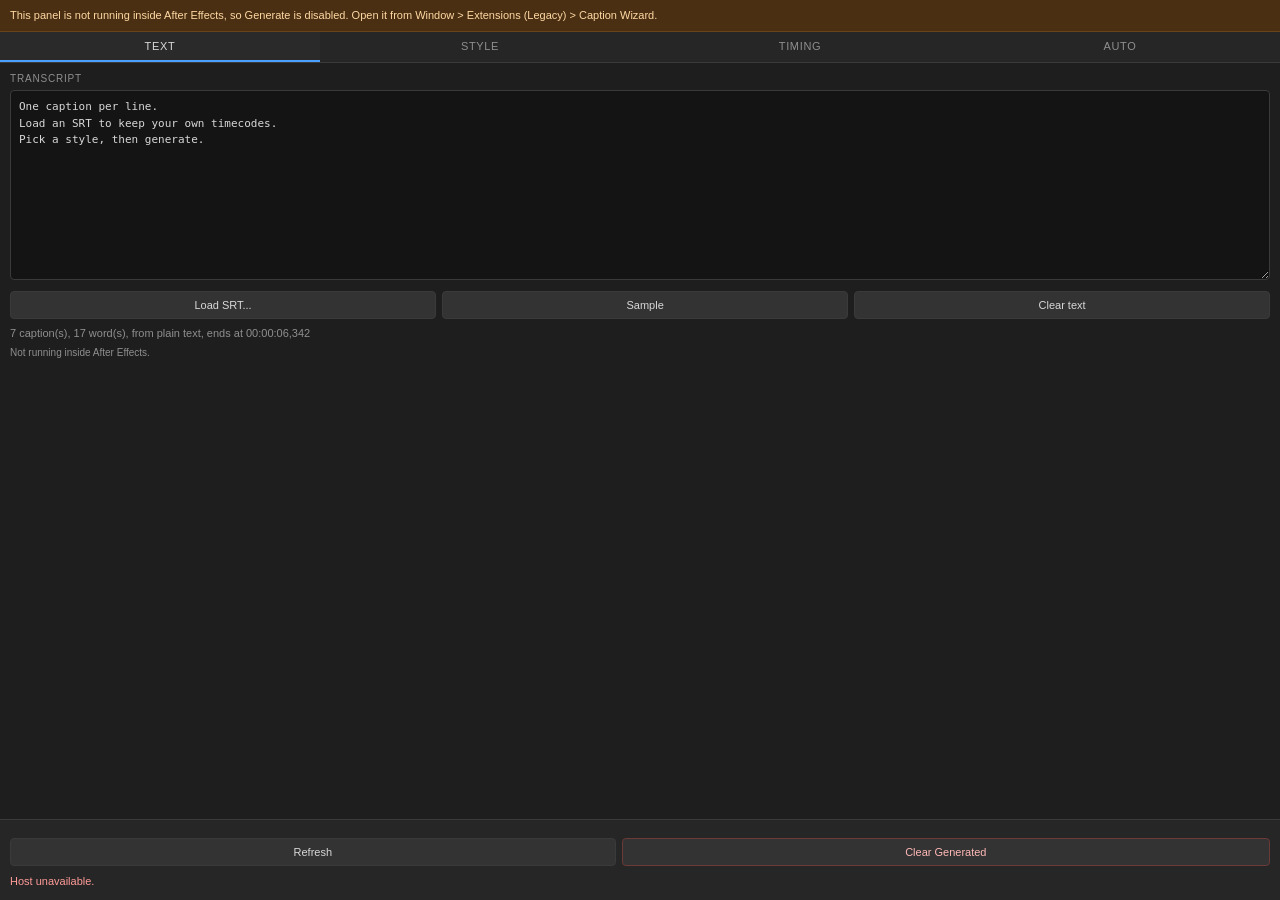
==== client/index.html @ 2f03f440 "Remember your settings, and save a style by name - The panel kept its edits in memory only, so every" ====
<!DOCTYPE html>
<html lang="en">
<head>
  <meta charset="utf-8" />
  <title>Caption Wizard</title>
  <link rel="stylesheet" href="style.css" />
</head>
<body>
  <div id="app">

    <div id="cepBanner" class="banner" style="display:none">
      This panel is not running inside After Effects, so Generate is disabled.
      Open it from Window &gt; Extensions (Legacy) &gt; Caption Wizard.
    </div>

    <div class="tabs" id="tabBar">
      <button class="tab active" data-tab="text" type="button">Text</button>
      <button class="tab" data-tab="style" type="button">Style</button>
      <button class="tab" data-tab="timing" type="button">Timing</button>
      <button class="tab" data-tab="auto" type="button">Auto</button>
    </div>

    <section class="view" id="view-text">
      <label class="field-label" for="transcriptInput">Transcript</label>
      <textarea id="transcriptInput" spellcheck="false"
        placeholder="One caption per line, or paste SRT with timecodes."></textarea>
      <div class="row">
        <button id="loadSrtBtn" class="btn" type="button">Load SRT...</button>
        <button id="sampleBtn" class="btn" type="button">Sample</button>
        <button id="clearTextBtn" class="btn" type="button">Clear text</button>
      </div>
      <input type="file" id="srtFile" accept=".srt,.vtt,.txt" style="display:none" />
      <div class="stats" id="transcriptStats">No captions yet.</div>
      <div class="hint" id="compInfo">Checking host...</div>
    </section>

    <section class="view" id="view-style" style="display:none">
      <div class="two-col" id="styleLayout">
        <div class="col-main">
          <div class="grid-label">Preview</div>
          <div id="stageContainer"></div>
          <div class="stage-note" id="stageNote"></div>
          <div class="grid-label">Style preset</div>
          <div class="style-grid" id="styleGrid"></div>
        </div>
        <div class="col-side">
          <div class="settings-head">
            <span class="grid-label">Settings</span>
            <button id="resetStyleBtn" class="btn" type="button"
                    title="Restore this style's settings to their defaults">Reset</button>
          </div>
          <div class="row save-row">
            <input type="text" id="customStyleName" placeholder="name this style" />
            <button id="saveStyleBtn" class="btn" type="button"
                    title="Keep these settings as a style of its own, added to the grid">Save as style</button>
          </div>
          <div id="settingsContainer"></div>
        </div>
      </div>
    </section>

    <section class="view" id="view-timing" style="display:none">
      <div class="two-col">
        <div class="col-main">
          <div class="grid-label">Timing</div>
          <div id="timingContainer"></div>
          <div class="hint">
            Cues that already carry timecodes (SRT, or a local transcription) keep
            them; only the offset is applied. Plain lines are laid out using the
            reading speed, gap, and maximum words per caption.
          </div>
        </div>
        <div class="col-side">
          <div class="grid-label">How it resolves</div>
          <div class="stats" id="timingSummary"></div>
        </div>
      </div>
    </section>

    <section class="view" id="view-auto" style="display:none">
      <div class="grid-label">Auto caption (offline)</div>
      <div class="hint">
        Runs on this machine only: ffmpeg extracts the audio, faster-whisper
        transcribes it. No account, no upload, no API key.
      </div>

      <div class="control">
        <div class="control-head">
          <span class="control-label">Python</span>
          <span class="control-value" id="pythonState">checking...</span>
        </div>
        <input type="text" id="pythonPath" placeholder="auto-detected" />
        <div class="row">
          <button id="recheckPythonBtn" class="btn" type="button">Re-check</button>
        </div>
      </div>

      <div class="control">
        <div class="control-head">
          <span class="control-label">Model</span>
        </div>
        <select id="modelSelect"></select>
      </div>

      <div class="control">
        <div class="control-head">
          <span class="control-label">Language</span>
        </div>
        <select id="languageSelect"></select>
      </div>

      <div class="control control-toggle">
        <span class="control-label">Allow a one-time model download</span>
        <input type="checkbox" id="allowDownload" />
      </div>

      <div class="control">
        <div class="control-head">
          <span class="control-label">Audio or video file</span>
          <span class="control-value" id="mediaState"></span>
        </div>
        <input type="text" id="audioPath" placeholder="the active comp's video is used automatically" />
        <div class="row">
          <button id="useCompMediaBtn" class="btn primary" type="button">Use active comp video</button>
        </div>
        <div class="row">
          <button id="chooseAudioBtn" class="btn" type="button">Choose a different file...</button>
        </div>
        <div class="control-hint" id="mediaHint"></div>
      </div>

      <div class="row">
        <button id="transcribeBtn" class="btn primary" type="button">Transcribe</button>
        <button id="cancelTranscribeBtn" class="btn danger" type="button" disabled>Cancel</button>
      </div>

      <div class="progress-outer">
        <div class="progress-inner" id="autoProgressBar"></div>
      </div>
      <div class="status" id="autoStatus"></div>
    </section>

    <footer class="footer">
      <!-- Shown only while the Style tab is open: generating is the last step of
           choosing a style. Refresh, Clear Generated and the status line stay
           visible on every tab, because transcribing reports through the same line. -->
      <div id="generateArea" style="display:none">
        <div class="control control-toggle" title="Removes the layers this panel made in the active comp before creating new ones, so generating twice replaces instead of stacking. One Ctrl+Z undoes the whole thing.">
          <span class="control-label">Replace previous captions</span>
          <input type="checkbox" id="replacePrevious" checked />
        </div>
        <div class="row">
          <button id="generateBtn" class="btn primary" type="button">Generate Captions</button>
        </div>
      </div>
      <div class="row">
        <button id="refreshBtn" class="btn" type="button">Refresh</button>
        <button id="clearGeneratedBtn" class="btn danger" type="button">Clear Generated</button>
      </div>
      <div class="status" id="status"></div>
    </footer>

  </div>

  <script src="csinterface-lite.js"></script>
  <script src="transcript.js"></script>
  <script src="fonts.js"></script>
  <script src="controls.js"></script>
  <script src="presets.js"></script>
  <script src="previews.js"></script>
  <script src="transcribe-local.js"></script>
  <script src="main.js"></script>
</body>
</html>
---- client/style.css ----
/* Caption Wizard - panel styling. Dark, compact, After Effects friendly. */

:root {
  --bg: #1e1e1e;
  --bg-soft: #262626;
  --bg-card: #2d2d2d;
  --line: #3a3a3a;
  --text: #d8d8d8;
  --text-dim: #8f8f8f;
  --accent: #4b9fff;
  --accent-soft: #2b5f9e;
  --danger: #d9534f;
}

* { box-sizing: border-box; }

html, body {
  margin: 0;
  padding: 0;
  height: 100%;
  background: var(--bg);
  color: var(--text);
  font-family: "Segoe UI", Arial, sans-serif;
  font-size: 12px;
}

#app {
  display: flex;
  flex-direction: column;
  height: 100vh;
}

/* ---------- banner ---------- */

.banner {
  padding: 8px 10px;
  background: #4a2f13;
  color: #ffd9a3;
  border-bottom: 1px solid #6b4318;
  font-size: 11px;
  line-height: 1.4;
}

/* ---------- layout ---------- */

/* One column by default, so the panel stays readable when docked narrow. With
   room, the editor moves to a right-hand column - the same arrangement the
   browser preview uses. Body gets .wide from main.js on resize; the media query
   repeats it in case the panel resize event is ever missed. */
.two-col {
  display: block;
}

.col-side {
  margin-top: 14px;
}

/* Settings header: label on the left, reset on the right. */
.settings-head {
  display: flex;
  align-items: baseline;
  justify-content: space-between;
  gap: 8px;
}

.settings-head .grid-label { margin-bottom: 6px; }

.settings-head .btn {
  flex: 0 0 auto;
  padding: 3px 9px;
  font-size: 10px;
}

@media (min-width: 620px) {
  .two-col {
    display: grid;
    grid-template-columns: minmax(0, 1.15fr) minmax(0, 1fr);
    gap: 16px;
    align-items: stretch;
    height: 100%;
    min-height: 0;
  }

  /* Each column scrolls on its own, so the preview stays put while you work
     through a long settings list. */
  .col-main,
  .col-side {
    overflow-y: auto;
    min-height: 0;
    padding-right: 4px;
  }

  .col-side {
    margin-top: 0;
    border-left: 1px solid var(--line);
    padding-left: 16px;
  }

  .style-grid { grid-template-columns: repeat(3, minmax(0, 1fr)); }

  /* The columns own the scrolling, so the tab itself must not scroll. */
  #view-style,
  #view-timing { overflow: hidden; }
}

body.wide .two-col {
  display: grid;
  grid-template-columns: minmax(0, 1.15fr) minmax(0, 1fr);
  gap: 16px;
  align-items: stretch;
  height: 100%;
  min-height: 0;
}

body.wide .col-main,
body.wide .col-side {
  overflow-y: auto;
  min-height: 0;
  padding-right: 4px;
}

body.wide .col-side {
  margin-top: 0;
  border-left: 1px solid var(--line);
  padding-left: 16px;
}

body.wide .style-grid { grid-template-columns: repeat(3, minmax(0, 1fr)); }

body.wide #view-style,
body.wide #view-timing { overflow: hidden; }

/* ---------- tabs ---------- */

.tabs {
  display: flex;
  border-bottom: 1px solid var(--line);
  background: var(--bg-soft);
  flex: 0 0 auto;
}

.tab {
  flex: 1 1 0;
  padding: 8px 4px;
  background: transparent;
  border: none;
  border-bottom: 2px solid transparent;
  color: var(--text-dim);
  font-size: 11px;
  text-transform: uppercase;
  letter-spacing: 0.06em;
  cursor: pointer;
}

.tab.active {
  color: var(--text);
  border-bottom-color: var(--accent);
  background: #2a2a2a;
}

/* ---------- views ---------- */

.view {
  flex: 1 1 auto;
  overflow-y: auto;
  padding: 10px;
}

.field-label,
.grid-label {
  display: block;
  margin: 0 0 6px;
  font-size: 10px;
  text-transform: uppercase;
  letter-spacing: 0.08em;
  color: var(--text-dim);
}

.grid-label { margin-top: 12px; }

textarea {
  width: 100%;
  min-height: 190px;
  resize: vertical;
  background: #141414;
  border: 1px solid var(--line);
  border-radius: 4px;
  color: var(--text);
  padding: 8px;
  font-family: Consolas, Menlo, monospace;
  font-size: 11px;
  line-height: 1.5;
}

textarea:focus { outline: 1px solid var(--accent-soft); }

.stats {
  margin-top: 8px;
  font-size: 11px;
  color: var(--text-dim);
}

/* ---------- buttons ---------- */

.row {
  display: flex;
  gap: 6px;
  margin-top: 8px;
}

.btn {
  flex: 1 1 auto;
  padding: 7px 10px;
  border-radius: 4px;
  border: 1px solid var(--line);
  background: #333;
  color: var(--text);
  font-size: 11px;
  cursor: pointer;
}

.btn:hover { background: #3d3d3d; }
.btn:disabled { opacity: 0.5; cursor: default; }

.btn.primary {
  background: var(--accent-soft);
  border-color: var(--accent);
  color: #fff;
  font-weight: 600;
}

.btn.primary:hover { background: var(--accent); }
.btn.danger { color: #ffb9b7; border-color: #6b3a38; }
.btn.danger:hover { background: #4a2523; }

/* ---------- style grid ---------- */

.style-grid {
  display: grid;
  grid-template-columns: repeat(2, minmax(0, 1fr));
  gap: 8px;
}

.style-card {
  position: relative;
  border: 1px solid var(--line);
  border-radius: 5px;
  overflow: hidden;
  background: var(--bg-card);
  cursor: pointer;
}

.style-card:hover { border-color: #555; }
.style-card.selected { border-color: var(--accent); box-shadow: 0 0 0 1px var(--accent-soft); }

.style-card-name {
  padding: 5px 6px;
  font-size: 10px;
  color: var(--text-dim);
  white-space: nowrap;
  overflow: hidden;
  text-overflow: ellipsis;
}

.style-card.selected .style-card-name { color: var(--text); }

/* ---------- previews ---------- */

.pv {
  position: relative;
  height: 62px;
  display: flex;
  align-items: center;
  justify-content: center;
  overflow: hidden;
  /* Neutral mid grey on every preview surface, cards included: a near-black
     stage swallows a drop shadow, and a bright one washes out a glow. */
  background: linear-gradient(160deg, #8e8e8e, #5e5e5e);
}

.pv-text {
  display: inline-block;
  /* Cards centre their caption, so the old lift off the bottom is gone. */
  padding-bottom: 0;
  font-size: 13px;
  font-weight: 700;
  color: #fff;
  text-shadow: 0 1px 2px rgba(0, 0, 0, 0.7);
  white-space: nowrap;
}

.pv-media {
  width: 100%;
  height: 100%;
  object-fit: cover;
  display: block;
}

.pv-none .pv-text { animation: lcpHold 2.6s ease-in-out infinite; }

.pv-slide-up .pv-text { animation: lcpSlideUp 2.2s ease-out infinite; }
.pv-slide-down .pv-text { animation: lcpSlideDown 2.2s ease-out infinite; }
.pv-slide-left .pv-text { animation: lcpSlideLeft 2.2s ease-out infinite; }
.pv-slide-right .pv-text { animation: lcpSlideRight 2.2s ease-out infinite; }
.pv-pop-in .pv-text { animation: lcpPopIn 2.0s cubic-bezier(0.22, 1.4, 0.4, 1) infinite; }
.pv-zoom-punch .pv-text { animation: lcpZoomPunch 2.0s cubic-bezier(0.2, 0.9, 0.2, 1) infinite; }
.pv-blur-fade .pv-text { animation: lcpBlurFade 2.4s ease-in-out infinite; }
.pv-cinematic .pv-text { animation: lcpCinematic 3.4s ease-in-out infinite; }
.pv-flicker-out .pv-text { animation: lcpFlickerOut 2.6s steps(1, end) infinite; }
.pv-pulse .pv-text { animation: lcpPulse 1.6s ease-in-out infinite; }
.pv-word-punch .pv-text { animation: lcpWordPunch 1.2s steps(1, end) infinite; }
.pv-neon .pv-text { animation: lcpNeon 2.2s ease-out infinite; }

/* Karaoke animates each word separately; the delays are set per word in JS.
   The marker class means a karaoke style highlights words whatever motion it
   borrows - the comp does the same, since its karaoke path is independent of
   the motion profile. */
.pv-karaoke .pv-text { animation: lcpHold 2.6s ease-in-out infinite; }
.pv-karaoke .pv-word,
.pv-karaoke-words .pv-word {
  display: inline-block;
  animation-name: lcpKaraoke;
  animation-iteration-count: infinite;
  animation-timing-function: steps(1, end);
}

@keyframes lcpKaraoke {
  0% { color: var(--lcp-karaoke-dim, #9a9a9a); transform: scale(1); }
  8% { color: var(--lcp-karaoke-hi, #ffd400); transform: scale(1.12); }
  26% { color: var(--lcp-karaoke-hi, #ffd400); transform: scale(1); }
  34% { color: var(--lcp-karaoke-dim, #9a9a9a); transform: scale(1); }
  100% { color: var(--lcp-karaoke-dim, #9a9a9a); transform: scale(1); }
}

@keyframes lcpSlideRight {
  0% { opacity: 0; transform: translateX(-26px); }
  18% { opacity: 1; transform: translateX(0); }
  80% { opacity: 1; transform: translateX(0); }
  100% { opacity: 0; transform: translateX(10px); }
}

@keyframes lcpZoomPunch {
  0% { opacity: 0; transform: scale(1.55); }
  20% { opacity: 1; transform: scale(1); }
  80% { opacity: 1; transform: scale(1); }
  100% { opacity: 0; transform: scale(1.06); }
}

@keyframes lcpCinematic {
  0% { opacity: 0; transform: scale(1) translateY(4px); letter-spacing: 0.2em; }
  25% { opacity: 1; transform: scale(1.02) translateY(0); letter-spacing: 0.2em; }
  75% { opacity: 1; transform: scale(1.03) translateY(0); letter-spacing: 0.2em; }
  100% { opacity: 0; transform: scale(1.05) translateY(-3px); letter-spacing: 0.2em; }
}

@keyframes lcpFlickerOut {
  0% { opacity: 0; }
  12% { opacity: 1; }
  70% { opacity: 1; }
  74% { opacity: 0.15; }
  78% { opacity: 1; }
  82% { opacity: 0.1; }
  86% { opacity: 1; }
  90% { opacity: 0; }
  100% { opacity: 0; }
}

@keyframes lcpPulse {
  0% { opacity: 0; transform: scale(1); }
  15% { opacity: 1; transform: scale(1); }
  32% { transform: scale(1.08); }
  49% { transform: scale(1); }
  66% { transform: scale(1.08); }
  83% { transform: scale(1); }
  100% { opacity: 0; transform: scale(1); }
}

@keyframes lcpHold {
  0%, 100% { opacity: 1; }
}

@keyframes lcpSlideUp {
  0% { opacity: 0; transform: translateY(18px); }
  18% { opacity: 1; transform: translateY(0); }
  80% { opacity: 1; transform: translateY(0); }
  100% { opacity: 0; transform: translateY(-6px); }
}

@keyframes lcpSlideDown {
  0% { opacity: 0; transform: translateY(-18px); }
  18% { opacity: 1; transform: translateY(0); }
  80% { opacity: 1; transform: translateY(0); }
  100% { opacity: 0; transform: translateY(6px); }
}

@keyframes lcpSlideLeft {
  0% { opacity: 0; transform: translateX(26px); }
  18% { opacity: 1; transform: translateX(0); }
  80% { opacity: 1; transform: translateX(0); }
  100% { opacity: 0; transform: translateX(-10px); }
}

@keyframes lcpPopIn {
  0% { opacity: 0; transform: scale(0.6); }
  16% { opacity: 1; transform: scale(1.12); }
  26% { transform: scale(1); }
  78% { opacity: 1; transform: scale(1); }
  100% { opacity: 0; transform: scale(0.96); }
}

@keyframes lcpBlurFade {
  0% { opacity: 0; filter: blur(6px); transform: scale(1.06); }
  22% { opacity: 1; filter: blur(0); transform: scale(1); }
  78% { opacity: 1; filter: blur(0); transform: scale(1); }
  100% { opacity: 0; filter: blur(5px); transform: scale(0.98); }
}

@keyframes lcpWordPunch {
  0% { opacity: 0; transform: scale(0.92); }
  6% { opacity: 1; transform: scale(1); }
  92% { opacity: 1; transform: scale(1); }
  100% { opacity: 0; }
}

@keyframes lcpNeon {
  0% { opacity: 0; transform: scale(0.9); filter: brightness(2.2); }
  20% { opacity: 1; transform: scale(1); filter: brightness(1); }
  80% { opacity: 1; transform: scale(1); filter: brightness(1); }
  100% { opacity: 0; transform: scale(1.02); filter: brightness(1.6); }
}

/* ---------- controls ---------- */

.control {
  margin-bottom: 9px;
}

.control-head {
  display: flex;
  justify-content: space-between;
  align-items: baseline;
  margin-bottom: 4px;
}

.control-label {
  font-size: 11px;
  color: var(--text);
}

.control-value {
  font-size: 10px;
  color: var(--text-dim);
  font-variant-numeric: tabular-nums;
}

.control input[type="range"] {
  width: 100%;
  margin: 0;
  accent-color: var(--accent);
}

.control select,
.control input[type="number"] {
  width: 100%;
  padding: 5px;
  background: #141414;
  border: 1px solid var(--line);
  border-radius: 4px;
  color: var(--text);
  font-size: 11px;
}

.control input[type="color"] {
  width: 100%;
  height: 26px;
  padding: 0;
  background: #141414;
  border: 1px solid var(--line);
  border-radius: 4px;
}

.control-toggle {
  display: flex;
  align-items: center;
  justify-content: space-between;
  gap: 8px;
}

.control-toggle input { accent-color: var(--accent); }

/* ---------- footer ---------- */

.footer {
  flex: 0 0 auto;
  padding: 10px;
  border-top: 1px solid var(--line);
  background: var(--bg-soft);
}

.status {
  margin-top: 8px;
  min-height: 15px;
  font-size: 11px;
  line-height: 1.45;
  color: var(--text-dim);
  white-space: pre-wrap;
}

.status.error { color: #ff9b98; }
.status.ok { color: #9ede9b; }
.status.busy { color: #ffd9a3; }

.hint {
  margin-top: 6px;
  font-size: 10px;
  color: var(--text-dim);
  line-height: 1.5;
}

/* ---------- live preview stage ---------- */

/* Width and height are set in JS from the composition's own aspect ratio, so a
   1080x1920 vertical comp previews as a vertical frame instead of 16:9. */
.stage {
  position: relative;
  border: 1px solid var(--line);
  border-radius: 6px;
  overflow: hidden;
  background: #4a4a4a;
}

.stage .pv {
  position: absolute;
  top: 0;
  left: 0;
  right: 0;
  bottom: 0;
  display: block;
  height: auto;
}

.stage .stage-anchor {
  position: absolute;
  transform: translate(-50%, -50%);
  max-width: 94%;
  white-space: nowrap;
}

.stage .pv-text {
  padding-bottom: 0;
}

/* One block per line when Lines per caption is 2 or 3. */
.pv-line {
  display: block;
}

.stage-note {
  margin: 6px 0 2px;
  font-size: 10px;
  color: var(--text-dim);
  line-height: 1.4;
}

/* ---------- font picker ---------- */

.font-filter {
  width: 100%;
  padding: 5px;
  margin-bottom: 4px;
  background: #141414;
  border: 1px solid var(--line);
  border-radius: 4px;
  color: var(--text);
  font-size: 11px;
}

/* Closed picker: the current family drawn in its own typeface. */
.font-current {
  width: 100%;
  text-align: left;
  padding: 7px 9px;
  background: #141414;
  border: 1px solid var(--line);
  border-radius: 4px;
  color: var(--text);
  font-size: 15px;
  line-height: 1.3;
  cursor: pointer;
  white-space: nowrap;
  overflow: hidden;
  text-overflow: ellipsis;
}

.font-current:hover { border-color: #555; }

/* Open list: one row per family, each in its own face. */
.font-list {
  display: none;
  max-height: 190px;
  overflow-y: auto;
  margin-top: 4px;
  border: 1px solid var(--line);
  border-radius: 4px;
  background: #101010;
}

.font-list.open { display: block; }

.font-row {
  padding: 5px 9px;
  font-size: 16px;
  line-height: 1.35;
  color: var(--text);
  cursor: pointer;
  white-space: nowrap;
  overflow: hidden;
  text-overflow: ellipsis;
}

.font-row:hover { background: #2b2b2b; }
.font-row.selected { background: var(--accent-soft); color: #fff; }

.font-empty {
  padding: 8px 9px;
  font-size: 11px;
  color: var(--text-dim);
}

.font-select {
  width: 100%;
  padding: 5px;
  background: #141414;
  border: 1px solid var(--line);
  border-radius: 4px;
  color: var(--text);
  font-size: 11px;
}

.control-hint {
  margin-top: 4px;
  font-size: 10px;
  color: var(--text-dim);
  line-height: 1.4;
}

.control input[type="text"] {
  width: 100%;
  padding: 5px;
  background: #141414;
  border: 1px solid var(--line);
  border-radius: 4px;
  color: var(--text);
  font-size: 11px;
}

/* ---------- progress ---------- */

.progress-outer {
  margin-top: 10px;
  height: 6px;
  width: 100%;
  background: #141414;
  border: 1px solid var(--line);
  border-radius: 3px;
  overflow: hidden;
}

.progress-inner {
  height: 100%;
  width: 0;
  background: var(--accent);
  transition: width 0.2s linear;
}

/* ---------- saved styles ---------- */

.save-row {
  display: flex;
  gap: 6px;
  padding: 2px 0 6px;
}

.save-row input {
  flex: 1 1 auto;
  min-width: 0;
  font: 12px inherit;
  font-family: inherit;
  color: var(--text);
  background: var(--bg-card);
  border: 1px solid var(--line);
  border-radius: 4px;
  padding: 4px 6px;
}

.save-row input::placeholder { color: var(--text-dim); }

.style-card-remove {
  position: absolute;
  top: 2px;
  right: 3px;
  width: 16px;
  height: 16px;
  line-height: 14px;
  padding: 0;
  font-size: 13px;
  color: var(--text-dim);
  background: rgba(0, 0, 0, 0.45);
  border: 1px solid var(--line);
  border-radius: 3px;
  cursor: pointer;
}

.style-card-remove:hover { color: #fff; border-color: #a33; background: rgba(120, 0, 0, 0.8); }
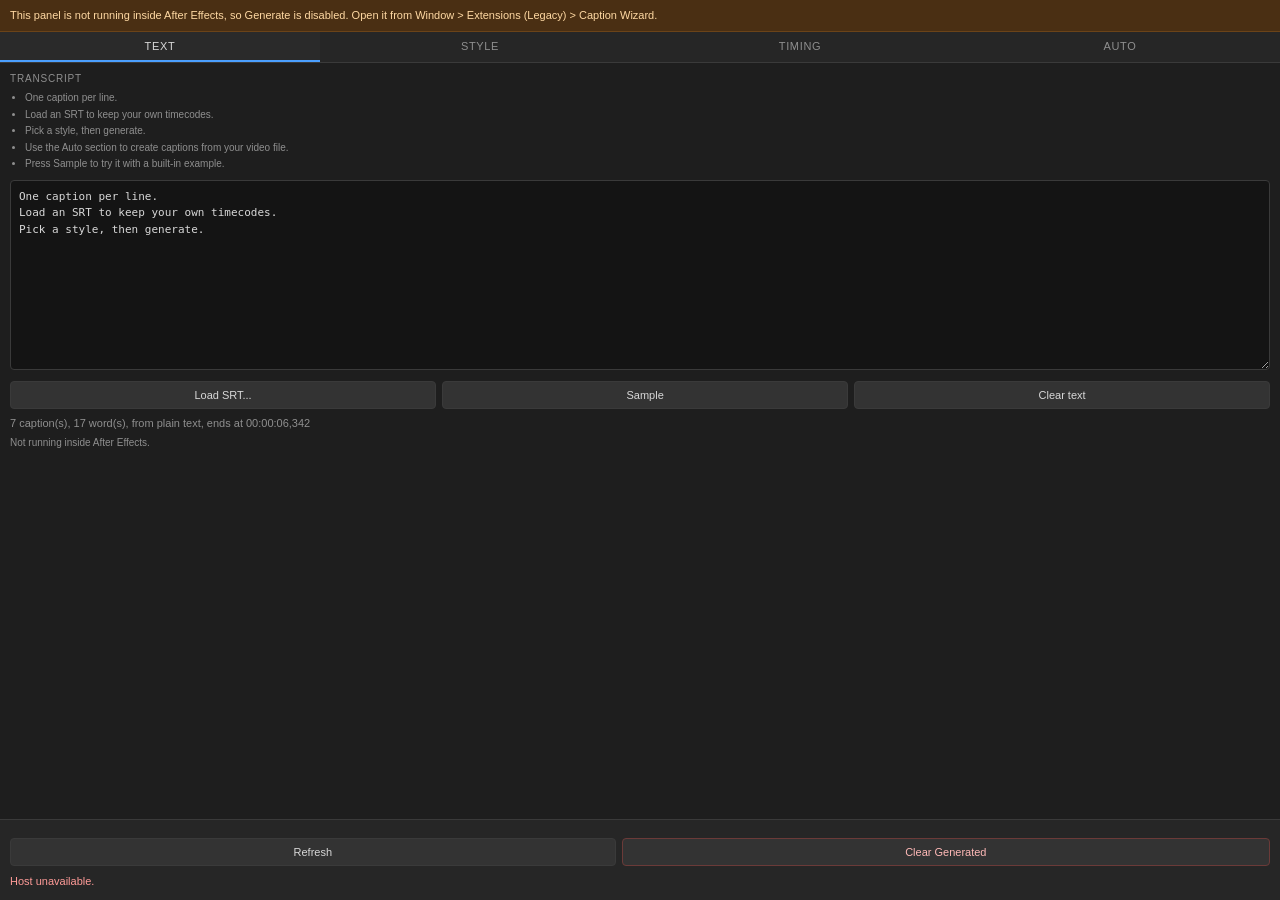
==== commit 21f2d26f: "Tell the user how to use the text tab - The transcript box had a placeholder that vanishes the momen" ====
--- a/client/index.html
+++ b/client/index.html
@@ -14,14 +14,21 @@
     </div>
 
     <div class="tabs" id="tabBar">
-      <button class="tab active" data-tab="text" type="button">Text</button>
-      <button class="tab" data-tab="style" type="button">Style</button>
-      <button class="tab" data-tab="timing" type="button">Timing</button>
-      <button class="tab" data-tab="auto" type="button">Auto</button>
+      <button class="tab active" data-tab="text" type="button" title="Your transcript: one caption per line, or load an SRT.">Text</button>
+      <button class="tab" data-tab="style" type="button" title="Pick a style and tune it, with a live preview.">Style</button>
+      <button class="tab" data-tab="timing" type="button" title="How captions are spread across the clip.">Timing</button>
+      <button class="tab" data-tab="auto" type="button" title="Transcribe the audio on this machine, offline.">Auto</button>
     </div>
 
     <section class="view" id="view-text">
       <label class="field-label" for="transcriptInput">Transcript</label>
+      <ul class="tips">
+        <li>One caption per line.</li>
+        <li>Load an SRT to keep your own timecodes.</li>
+        <li>Pick a style, then generate.</li>
+        <li>Use the Auto section to create captions from your video file.</li>
+        <li>Press Sample to try it with a built-in example.</li>
+      </ul>
       <textarea id="transcriptInput" spellcheck="false"
         placeholder="One caption per line, or paste SRT with timecodes."></textarea>
       <div class="row">
@@ -49,6 +56,17 @@
             <button id="resetStyleBtn" class="btn" type="button"
                     title="Restore this style's settings to their defaults">Reset</button>
           </div>
+          <details class="io-row">
+            <summary>Back up or share a style</summary>
+            <textarea id="styleIO" spellcheck="false"
+                      placeholder="Copy this out to keep a style, or paste one in and press Import."></textarea>
+            <div class="row">
+              <button id="exportStyleBtn" class="btn" type="button"
+                      title="Put the current style in the box above so it can be copied">Copy current</button>
+              <button id="importStyleBtn" class="btn" type="button"
+                      title="Add the style in the box above to the grid">Import</button>
+            </div>
+          </details>
           <div class="row save-row">
             <input type="text" id="customStyleName" placeholder="name this style" />
             <button id="saveStyleBtn" class="btn" type="button"
@@ -62,7 +80,11 @@
     <section class="view" id="view-timing" style="display:none">
       <div class="two-col">
         <div class="col-main">
-          <div class="grid-label">Timing</div>
+          <div class="settings-head">
+            <span class="grid-label">Timing</span>
+            <button id="resetTimingBtn" class="btn" type="button"
+                    title="Put the reading speed, the gap and the offset back to their defaults">Reset</button>
+          </div>
           <div id="timingContainer"></div>
           <div class="hint">
             Cues that already carry timecodes (SRT, or a local transcription) keep
@@ -89,9 +111,11 @@
           <span class="control-label">Python</span>
           <span class="control-value" id="pythonState">checking...</span>
         </div>
-        <input type="text" id="pythonPath" placeholder="auto-detected" />
-        <div class="row">
-          <button id="recheckPythonBtn" class="btn" type="button">Re-check</button>
+        <input type="text" id="pythonPath" placeholder="auto-detected"
+               title="Your own Python 3 install. Faster-whisper and ffmpeg must be available to it; nothing is bundled." />
+        <div class="row">
+          <button id="recheckPythonBtn" class="btn" type="button"
+                title="Look for Python again and list which models are already cached on this machine.">Re-check</button>
         </div>
       </div>
 
@@ -99,19 +123,27 @@
         <div class="control-head">
           <span class="control-label">Model</span>
         </div>
-        <select id="modelSelect"></select>
+        <select id="modelSelect"
+                title="Which Whisper model transcribes the audio. Bigger is more accurate and slower. A one-time download is needed only for a model marked (needs download)."></select>
+        <div class="control-hint" id="modelHint"></div>
       </div>
 
       <div class="control">
         <div class="control-head">
           <span class="control-label">Language</span>
         </div>
-        <select id="languageSelect"></select>
+        <select id="languageSelect"
+                title="The language spoken in the file. Auto detects it, which costs a few seconds and can misread a short clip."></select>
       </div>
 
       <div class="control control-toggle">
-        <span class="control-label">Allow a one-time model download</span>
-        <input type="checkbox" id="allowDownload" />
+        <span class="control-label" title="Only needed for a model marked (needs download). This is the single time the tool is allowed to reach the network.">Allow a one-time model download</span>
+        <input type="checkbox" id="allowDownload"
+               title="Only needed for a model marked (needs download). This is the single time the tool is allowed to reach the network." />
+      </div>
+      <div class="control-hint">
+        Leave this off while the model says (cached) - the run stays fully offline. Turn it on
+        only when you pick a model that says (needs download); it is fetched once and then kept.
       </div>
 
       <div class="control">
@@ -119,7 +151,8 @@
           <span class="control-label">Audio or video file</span>
           <span class="control-value" id="mediaState"></span>
         </div>
-        <input type="text" id="audioPath" placeholder="the active comp's video is used automatically" />
+        <input type="text" id="audioPath" placeholder="leave empty to use the active comp's video"
+               title="Leave empty to transcribe the active comp's video, or type a path to any audio or video file." />
         <div class="row">
           <button id="useCompMediaBtn" class="btn primary" type="button">Use active comp video</button>
         </div>
@@ -130,7 +163,8 @@
       </div>
 
       <div class="row">
-        <button id="transcribeBtn" class="btn primary" type="button">Transcribe</button>
+        <button id="transcribeBtn" class="btn primary" type="button"
+              title="Run the transcription on this machine. Nothing is uploaded.">Transcribe</button>
         <button id="cancelTranscribeBtn" class="btn danger" type="button" disabled>Cancel</button>
       </div>
 
--- a/client/style.css
+++ b/client/style.css
@@ -517,6 +517,19 @@
   line-height: 1.5;
 }
 
+/* A short how-to list, e.g. above the transcript box. */
+.tips {
+  margin: 6px 0 8px;
+  padding-left: 15px;
+  font-size: 10px;
+  color: var(--text-dim);
+  line-height: 1.55;
+}
+
+.tips li {
+  margin: 0 0 1px 0;
+}
+
 /* ---------- live preview stage ---------- */
 
 /* Width and height are set in JS from the composition's own aspect ratio, so a
@@ -711,4 +724,53 @@
   cursor: pointer;
 }
 
-.style-card-remove:hover { color: #fff; border-color: #a33; background: rgba(120, 0, 0, 0.8); }+.style-card-remove:hover { color: #fff; border-color: #a33; background: rgba(120, 0, 0, 0.8); }
+/* A heading inside the style grid spans it rather than filling a cell. */
+.grid-section {
+  grid-column: 1 / -1;
+  margin: 6px 0 0;
+  padding-top: 6px;
+  border-top: 1px solid var(--line);
+  font-size: 11px;
+  letter-spacing: 0.06em;
+  text-transform: uppercase;
+  color: var(--text-dim);
+}
+/* A card that makes one layer per word says so. */
+.style-card-tag {
+  position: absolute;
+  top: 3px;
+  left: 4px;
+  padding: 0 4px;
+  font-size: 9px;
+  letter-spacing: 0.04em;
+  text-transform: uppercase;
+  color: var(--text-dim);
+  background: rgba(0, 0, 0, 0.45);
+  border: 1px solid var(--line);
+  border-radius: 3px;
+}
+/* ---------- backing a style up ---------- */
+
+.io-row { margin: 2px 0 6px; }
+
+.io-row summary {
+  cursor: pointer;
+  font-size: 11px;
+  letter-spacing: 0.04em;
+  text-transform: uppercase;
+  color: var(--text-dim);
+}
+
+.io-row textarea {
+  width: 100%;
+  min-height: 84px;
+  margin: 6px 0;
+  font: 11px monospace;
+  color: var(--text);
+  background: var(--bg-card);
+  border: 1px solid var(--line);
+  border-radius: 4px;
+  padding: 5px 6px;
+  resize: vertical;
+}
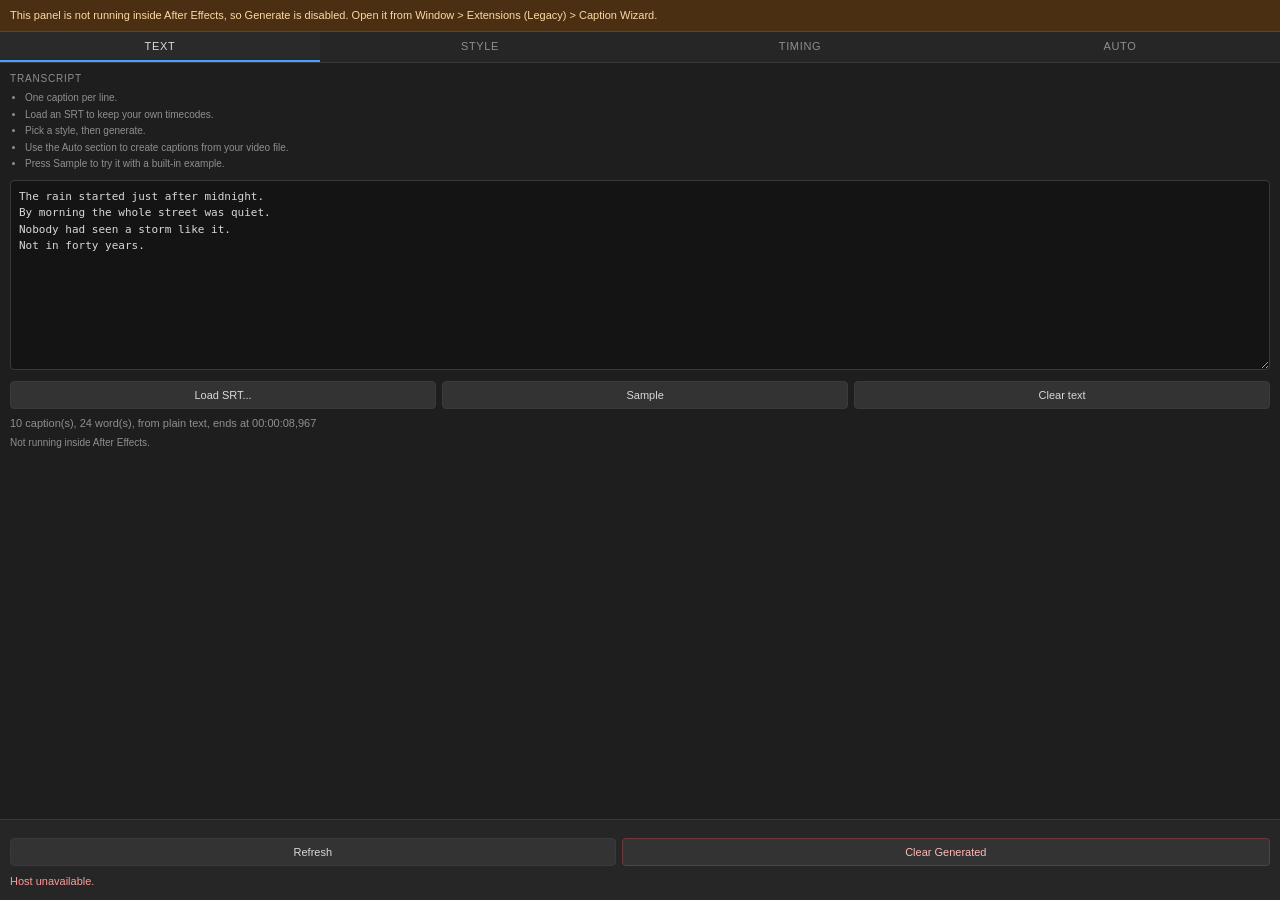
==== commit 5afd42c3: "Make the sample transcript a demo instead of the how-to lines - SAMPLE_TEXT held the same three line" ====
--- a/client/index.html
+++ b/client/index.html
@@ -30,7 +30,7 @@
         <li>Press Sample to try it with a built-in example.</li>
       </ul>
       <textarea id="transcriptInput" spellcheck="false"
-        placeholder="One caption per line, or paste SRT with timecodes."></textarea>
+        placeholder="Type or paste your captions here"></textarea>
       <div class="row">
         <button id="loadSrtBtn" class="btn" type="button">Load SRT...</button>
         <button id="sampleBtn" class="btn" type="button">Sample</button>
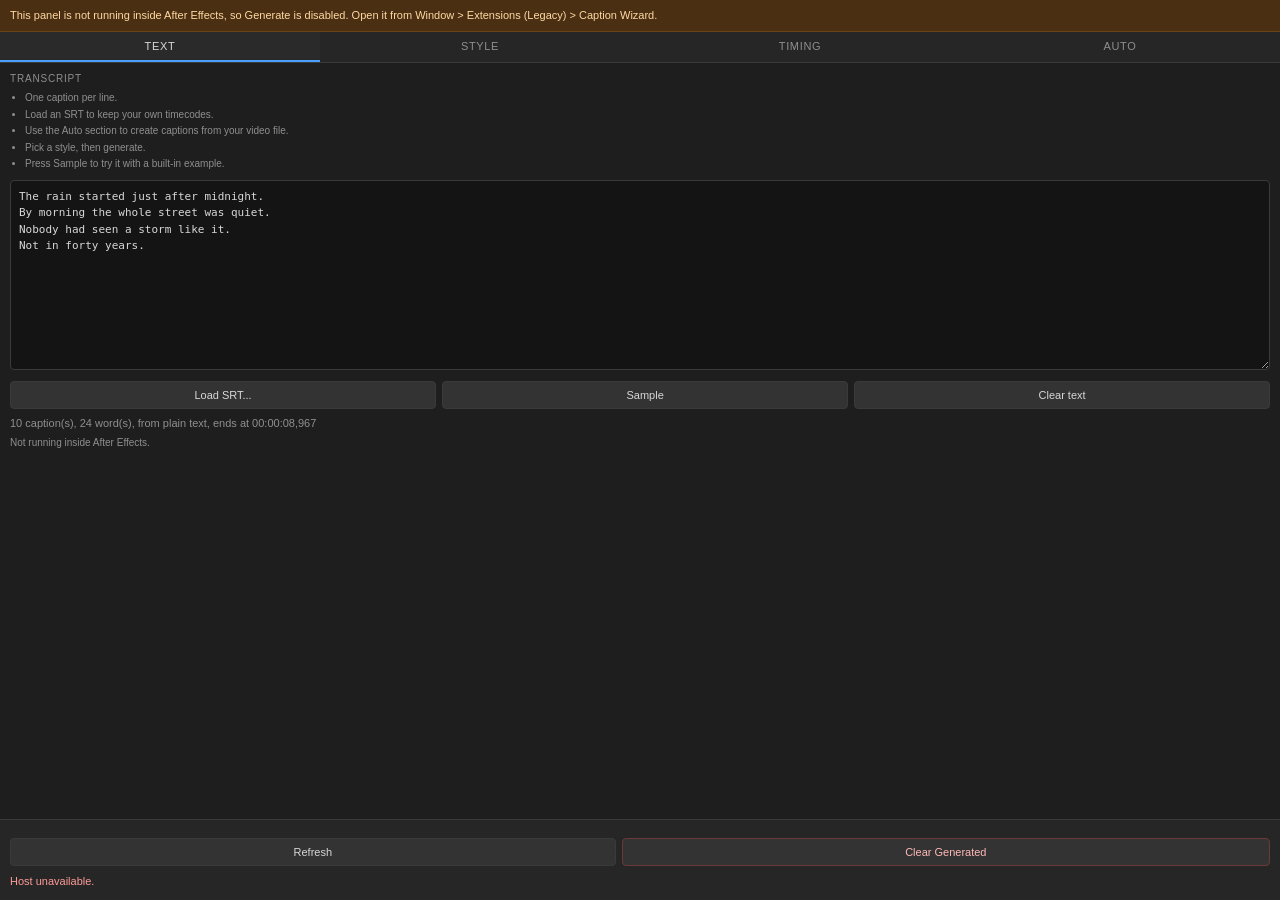
==== commit 572a1483: "Put the Auto tip before the style tip - The how-to list now reads: one caption per line, load an SRT" ====
--- a/client/index.html
+++ b/client/index.html
@@ -25,8 +25,8 @@
       <ul class="tips">
         <li>One caption per line.</li>
         <li>Load an SRT to keep your own timecodes.</li>
+        <li>Use the Auto section to create captions from your video file.</li>
         <li>Pick a style, then generate.</li>
-        <li>Use the Auto section to create captions from your video file.</li>
         <li>Press Sample to try it with a built-in example.</li>
       </ul>
       <textarea id="transcriptInput" spellcheck="false"
